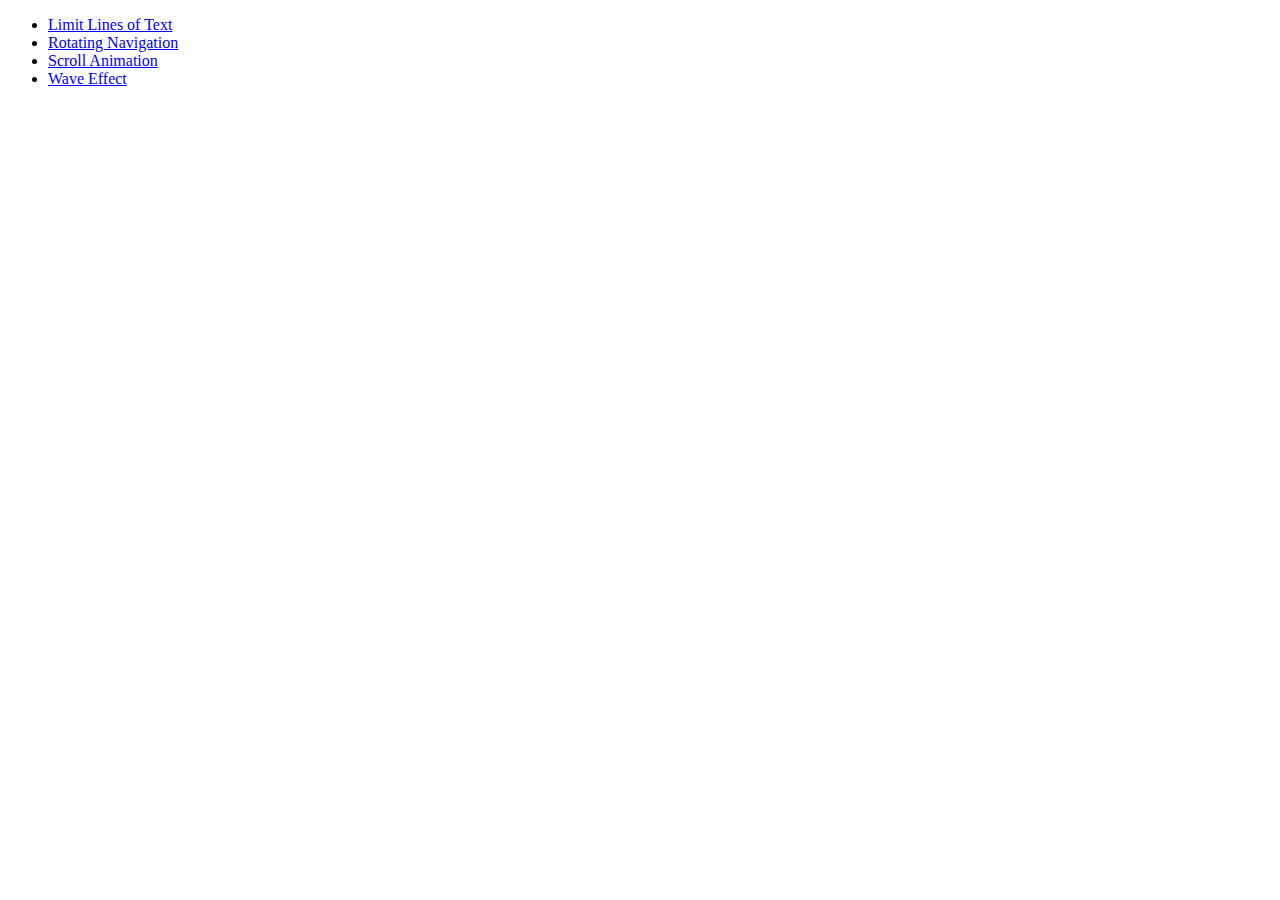
==== Index.html @ 8e4b4333 "wave fix" ====
<!DOCTYPE html>
<html lang="en">
  <head>
    <meta charset="UTF-8" />
    <meta http-equiv="X-UA-Compatible" content="IE=edge" />
    <meta name="viewport" content="width=device-width, initial-scale=1.0" />
    <title>CSS tricks</title>
  </head>
  <body>
    <ul>
      <li>
        <a href="/limit lines of text/index.html">Limit Lines of Text</a>
      </li>
      <li>
        <a href="/rotating navigation/index.html">Rotating Navigation</a>
      </li>
      <li>
        <a href="scroll animation/index.html">Scroll Animation</a>
      </li>
      <li>
        <a href="wave effect/index.html">Wave Effect</a>
      </li>
    </ul>
  </body>
</html>
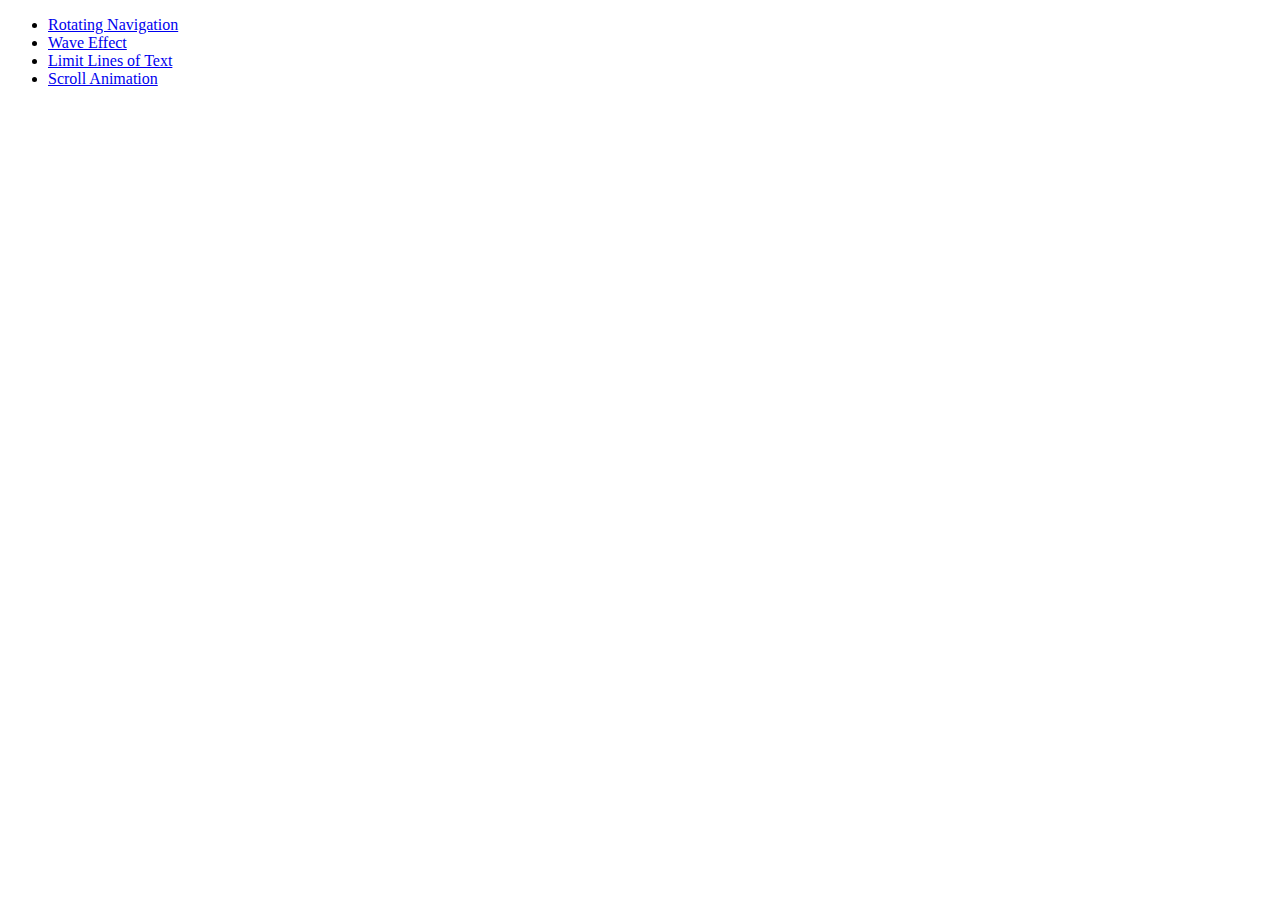
==== commit efc91583: "main page" ====
--- a/Index.html
+++ b/Index.html
@@ -9,17 +9,17 @@
   <body>
     <ul>
       <li>
-        <a href="/limit lines of text/index.html">Limit Lines of Text</a>
+        <a href="/rotating navigation/index.html">Rotating Navigation</a>
       </li>
       <li>
-        <a href="/rotating navigation/index.html">Rotating Navigation</a>
+        <a href="wave effect/index.html">Wave Effect</a>
+      </li>
+      <li>
+        <a href="/limit lines of text/index.html">Limit Lines of Text</a>
       </li>
       <li>
         <a href="scroll animation/index.html">Scroll Animation</a>
       </li>
-      <li>
-        <a href="wave effect/index.html">Wave Effect</a>
-      </li>
     </ul>
   </body>
 </html>
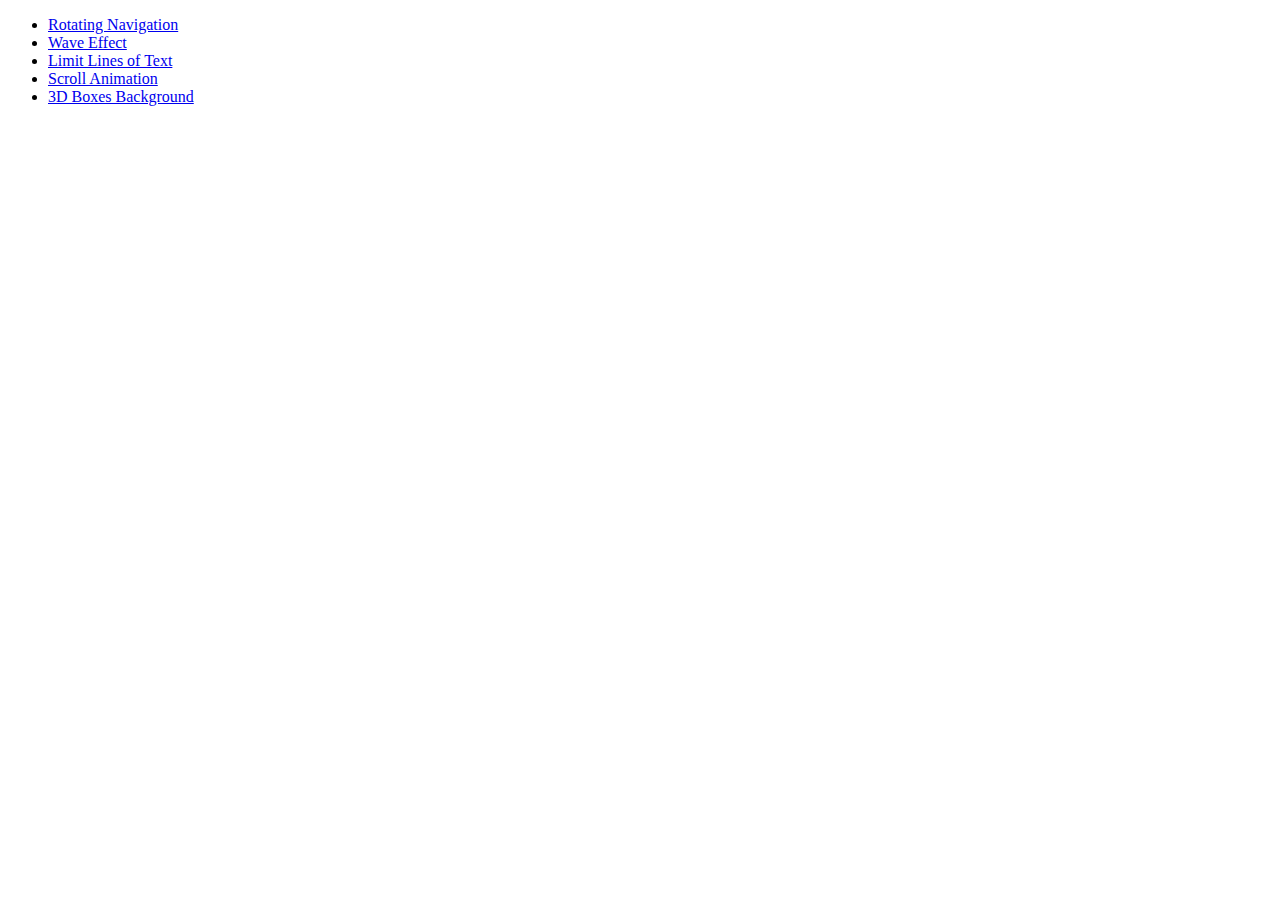
==== commit d2b83f91: "3d boxes background" ====
--- a/Index.html
+++ b/Index.html
@@ -9,16 +9,19 @@
   <body>
     <ul>
       <li>
-        <a href="/rotating navigation/index.html">Rotating Navigation</a>
+        <a href="/rotating-navigation/index.html">Rotating Navigation</a>
       </li>
       <li>
-        <a href="wave effect/index.html">Wave Effect</a>
+        <a href="/wave-effect/index.html">Wave Effect</a>
       </li>
       <li>
-        <a href="/limit lines of text/index.html">Limit Lines of Text</a>
+        <a href="/limit-lines-of-text/index.html">Limit Lines of Text</a>
       </li>
       <li>
-        <a href="scroll animation/index.html">Scroll Animation</a>
+        <a href="/scroll-animation/index.html">Scroll Animation</a>
+      </li>
+      <li>
+        <a href="/limit-lines-of-text/index.html">3D Boxes Background</a>
       </li>
     </ul>
   </body>
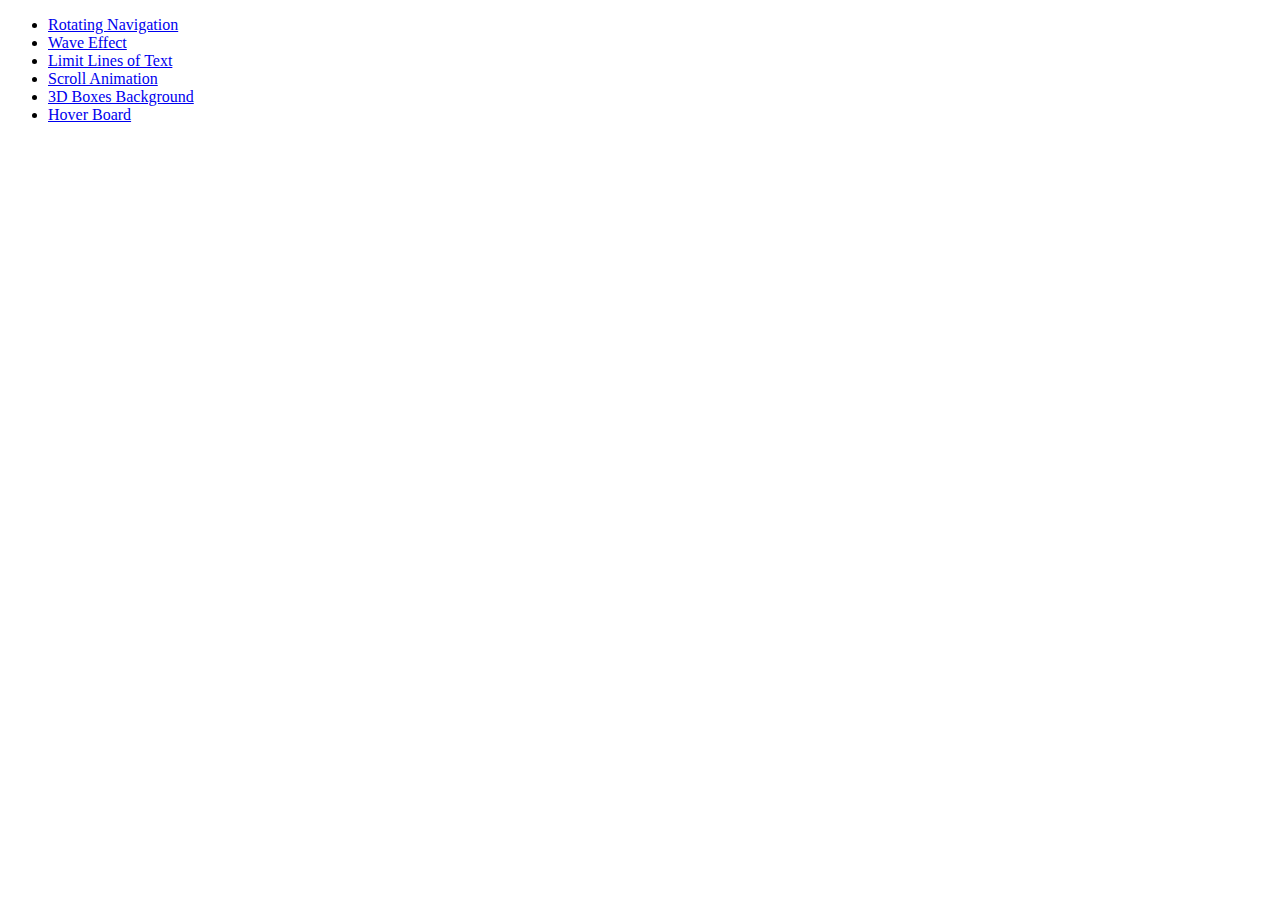
==== commit cacd31e4: "hover board" ====
--- a/Index.html
+++ b/Index.html
@@ -23,6 +23,9 @@
       <li>
         <a href="/limit-lines-of-text/index.html">3D Boxes Background</a>
       </li>
+      <li>
+        <a href="/hover-board/index.html">Hover Board</a>
+      </li>
     </ul>
   </body>
 </html>
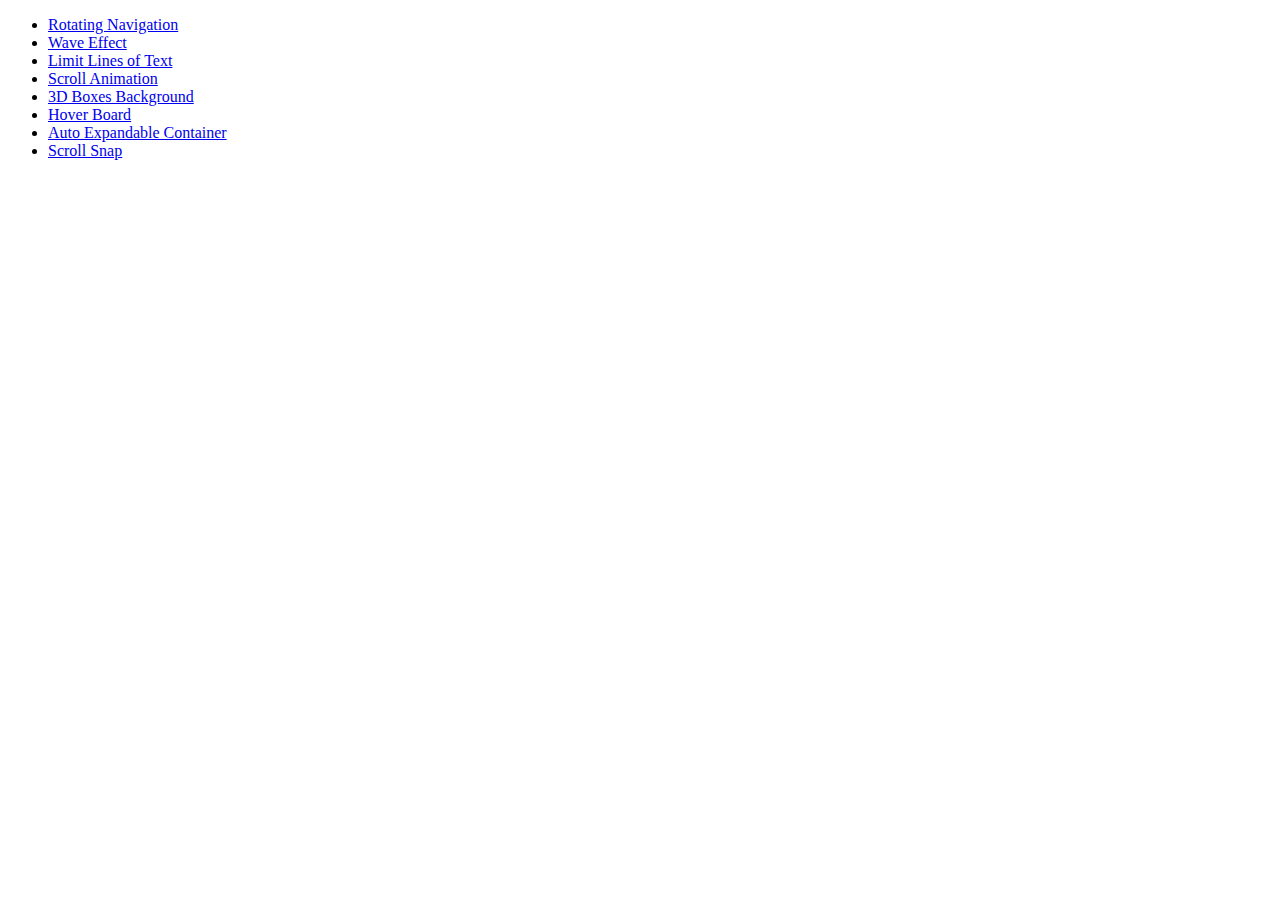
==== commit 3e6b51b5: "scroll snap" ====
--- a/Index.html
+++ b/Index.html
@@ -26,6 +26,12 @@
       <li>
         <a href="/hover-board/index.html">Hover Board</a>
       </li>
+      <li>
+        <a href="/hover-board/index.html">Auto Expandable Container</a>
+      </li>
+      <li>
+        <a href="/scroll-snap/index.html">Scroll Snap</a>
+      </li>
     </ul>
   </body>
 </html>
